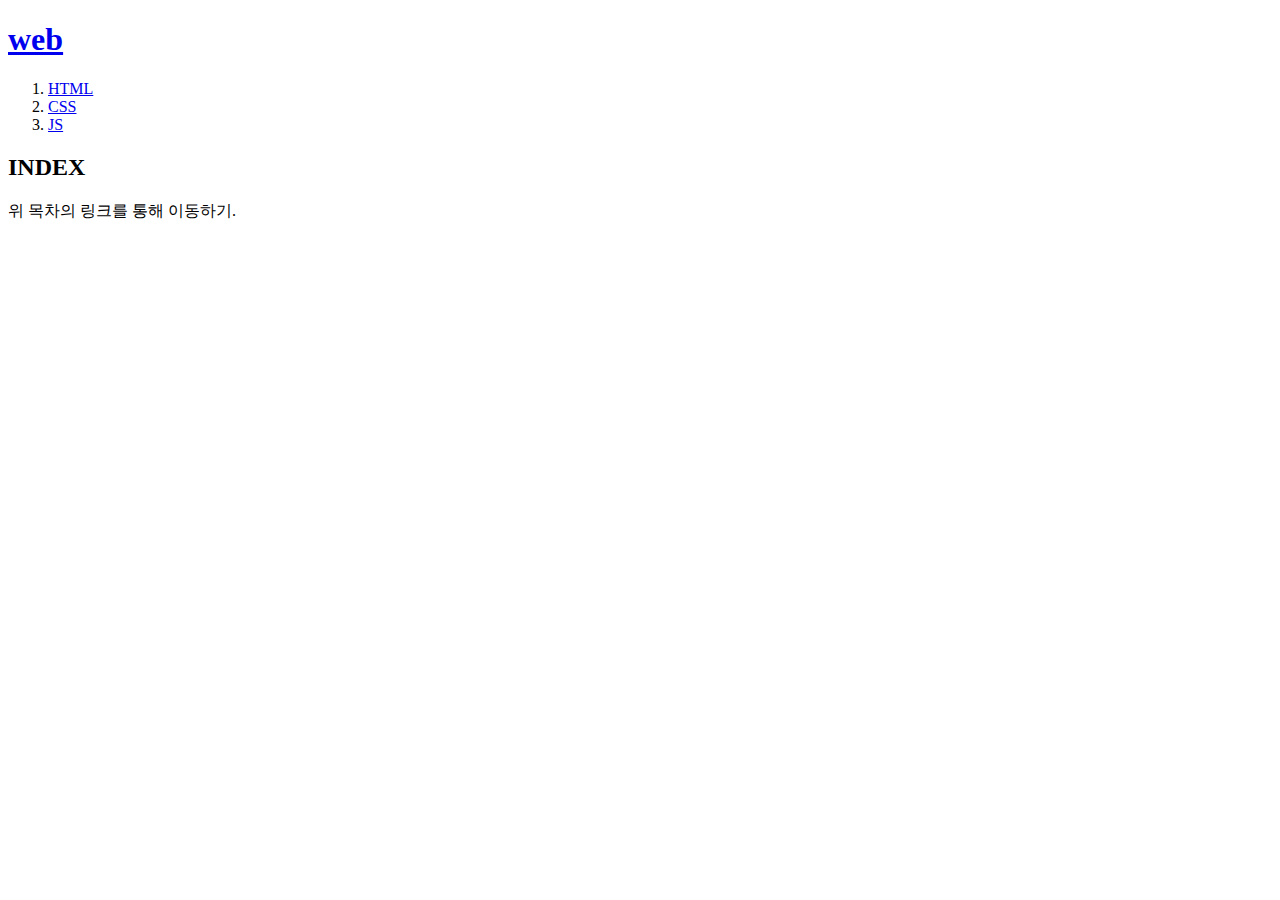
==== index.html @ 4f5b0d61 "8th" ====
<!DOCTYPE html>
<html>
<head> <!--본문에 드러나지 않는 페이지의 속성 -->
  <!-- Google Tag Manager -->
  <script>(function(w,d,s,l,i){w[l]=w[l]||[];w[l].push({'gtm.start':
  new Date().getTime(),event:'gtm.js'});var f=d.getElementsByTagName(s)[0],
  j=d.createElement(s),dl=l!='dataLayer'?'&l='+l:'';j.async=true;j.src=
  'https://www.googletagmanager.com/gtm.js?id='+i+dl;f.parentNode.insertBefore(j,f);
  })(window,document,'script','dataLayer','GTM-TX67X5B');</script>
  <!-- End Google Tag Manager -->
    <!-- Global site tag (gtag.js) - Google Analytics -->
  <script async src="https://www.googletagmanager.com/gtag/js?id=G-4FFW3H1JR9"></script>
  <script>
    window.dataLayer = window.dataLayer || [];
    function gtag(){dataLayer.push(arguments);}
    gtag('js', new Date());

    gtag('config', 'G-4FFW3H1JR9');
  </script>
  <title>WEB - index</title>
  <meta charset="utf-8"> <!-- 문서가 utf-8로 인코딩되었음을 알림 -->
  <link rel="stylesheet" href="/web/style.css">
</head>
<body> <!-- 페이지의 내용물 -->
  <!-- Google Tag Manager (noscript) -->
<noscript><iframe src="https://www.googletagmanager.com/ns.html?id=GTM-TX67X5B"
height="0" width="0" style="display:none;visibility:hidden"></iframe></noscript>
<!-- End Google Tag Manager (noscript) -->
  <h1><a href="index.html">web</a></h1>
  <div id="grid">
    <ol> <!--orderlist. 번호 매긴 목차-->
      <li><a href="html.html">HTML</a></li>
      <li><a href="css.html">CSS</a><br></li>
      <li><a href="JS.html">JS</a><br></li>
    </ol>
    <div id="article">
      <h2>INDEX</h2>
      위 목차의 링크를 통해 이동하기.<br>
      <iframe width="560" height="315" src="https://www.youtube.com/embed/xdFrw3g_j94" frameborder="0" allowfullscreen></iframe><br>
  </div>


</div>


  <div id="disqus_thread"></div>
  <script>
      /**
      *  RECOMMENDED CONFIGURATION VARIABLES: EDIT AND UNCOMMENT THE SECTION BELOW TO INSERT DYNAMIC VALUES FROM YOUR PLATFORM OR CMS.
      *  LEARN WHY DEFINING THESE VARIABLES IS IMPORTANT: https://disqus.com/admin/universalcode/#configuration-variables    */
      /*
      var disqus_config = function () {
      this.page.url = PAGE_URL;  // Replace PAGE_URL with your page's canonical URL variable
      this.page.identifier = PAGE_IDENTIFIER; // Replace PAGE_IDENTIFIER with your page's unique identifier variable
      };
      */
      (function() { // DON'T EDIT BELOW THIS LINE
      var d = document, s = d.createElement('script');
      s.src = 'https://webtestyeo.disqus.com/embed.js';
      s.setAttribute('data-timestamp', +new Date());
      (d.head || d.body).appendChild(s);
      })();
  </script>
  <noscript>Please enable JavaScript to view the <a href="https://disqus.com/?ref_noscript">comments powered by Disqus.</a></noscript>
  <script id="dsq-count-scr" src="//webtestyeo.disqus.com/count.js" async></script>
</body>
</html>
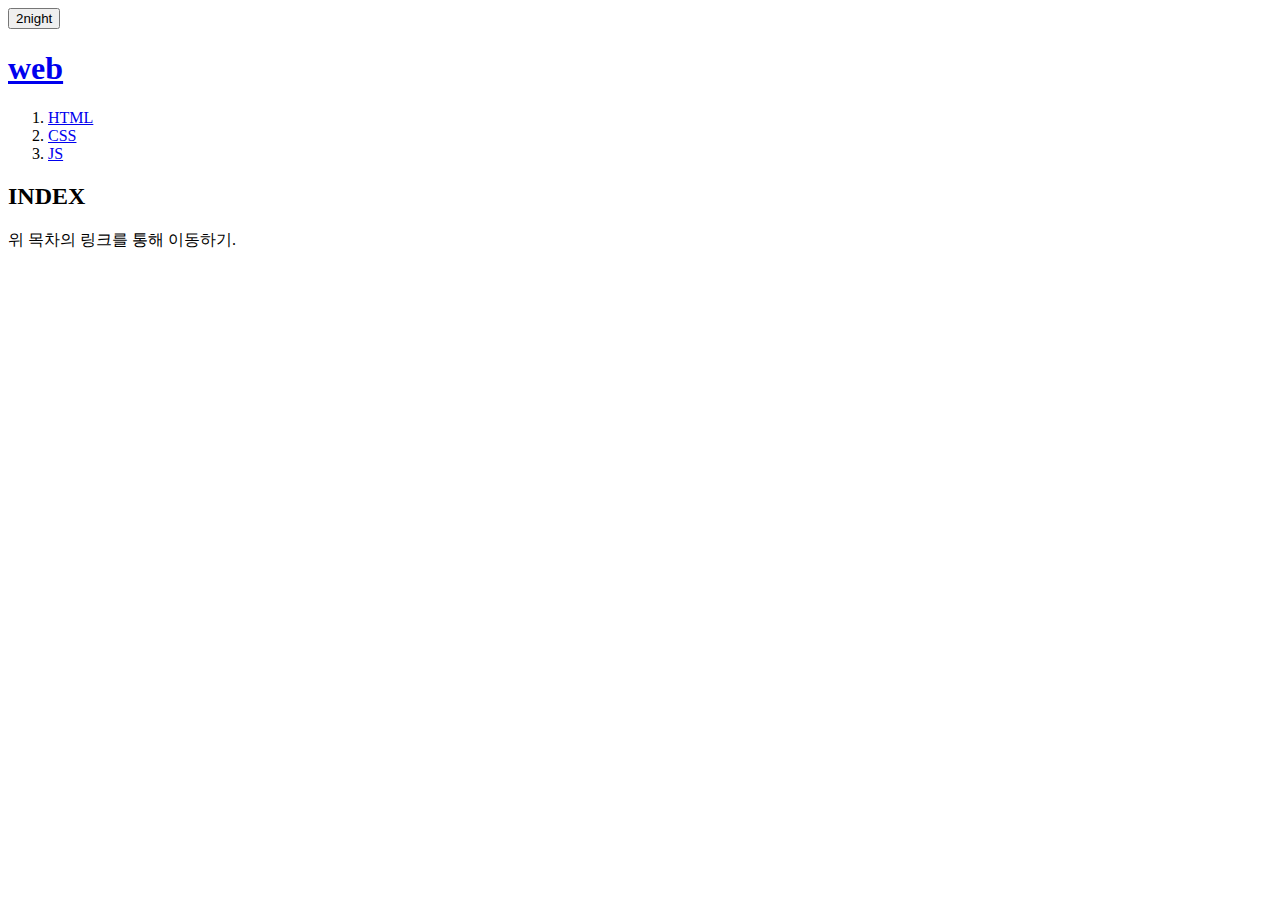
==== commit 1f1c846b: "9th" ====
--- a/index.html
+++ b/index.html
@@ -26,6 +26,19 @@
 <noscript><iframe src="https://www.googletagmanager.com/ns.html?id=GTM-TX67X5B"
 height="0" width="0" style="display:none;visibility:hidden"></iframe></noscript>
 <!-- End Google Tag Manager (noscript) -->
+<input type="button" value="2night" onclick="
+if(document.querySelector('body').dataset.mode === 'day'){
+  document.querySelector('body').style.backgroundColor='black';
+  document.querySelector('body').style.color='white';
+  document.querySelector('body').dataset.mode = 'night';
+  this.value = '2day';
+} else {
+  document.querySelector('body').style.backgroundColor='white';
+  document.querySelector('body').style.color='black';
+  document.querySelector('body').dataset.mode = 'day';
+  this.value = '2night'
+}
+">
   <h1><a href="index.html">web</a></h1>
   <div id="grid">
     <ol> <!--orderlist. 번호 매긴 목차-->
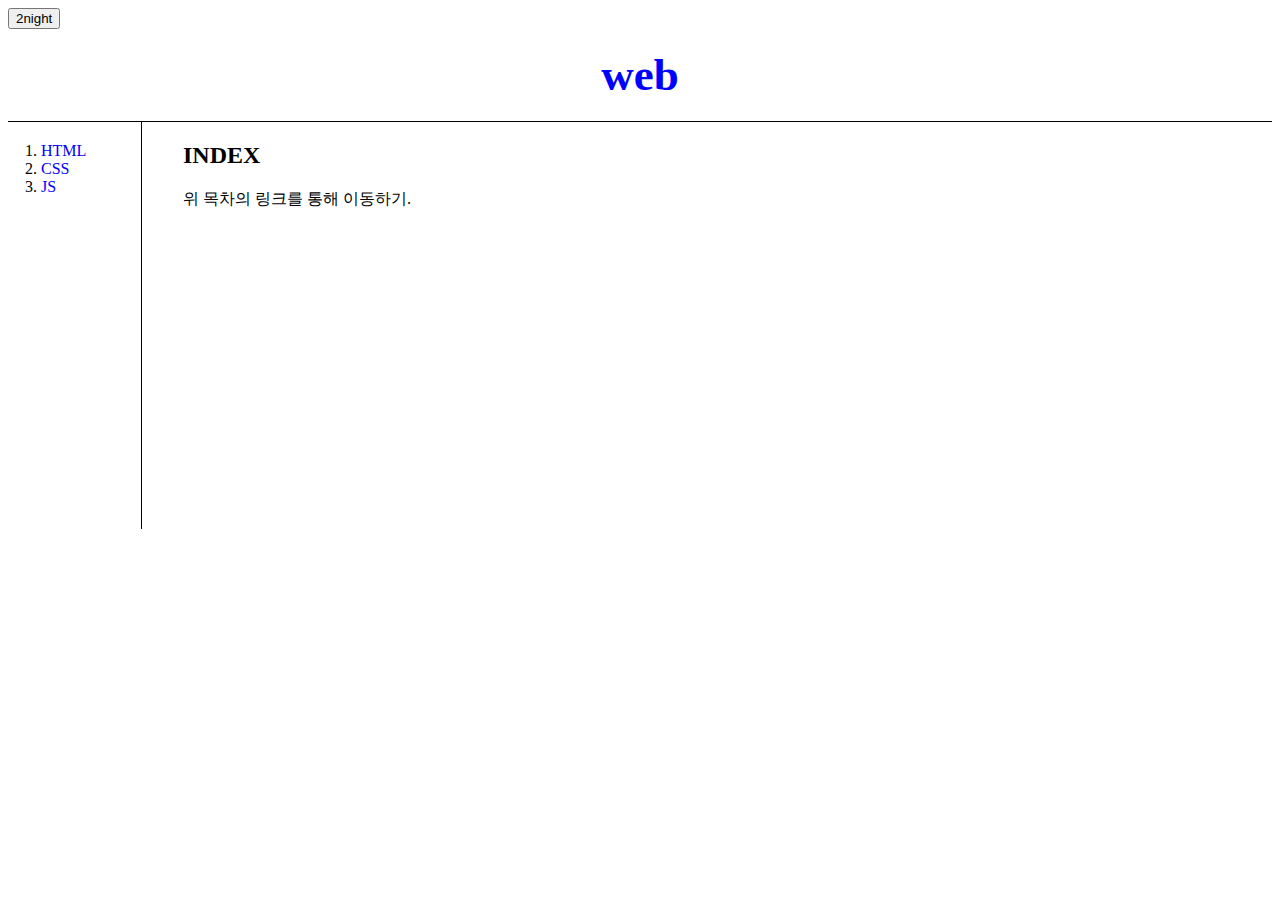
==== commit 921a1fda: "css path test" ====
--- a/index.html
+++ b/index.html
@@ -2,46 +2,24 @@
 <html>
 <head> <!--본문에 드러나지 않는 페이지의 속성 -->
   <!-- Google Tag Manager -->
-  <script>(function(w,d,s,l,i){w[l]=w[l]||[];w[l].push({'gtm.start':
-  new Date().getTime(),event:'gtm.js'});var f=d.getElementsByTagName(s)[0],
-  j=d.createElement(s),dl=l!='dataLayer'?'&l='+l:'';j.async=true;j.src=
-  'https://www.googletagmanager.com/gtm.js?id='+i+dl;f.parentNode.insertBefore(j,f);
-  })(window,document,'script','dataLayer','GTM-TX67X5B');</script>
+  <script src='GTM.js'></script>
   <!-- End Google Tag Manager -->
-    <!-- Global site tag (gtag.js) - Google Analytics -->
+  <!-- Global site tag (gtag.js) - Google Analytics -->
   <script async src="https://www.googletagmanager.com/gtag/js?id=G-4FFW3H1JR9"></script>
-  <script>
-    window.dataLayer = window.dataLayer || [];
-    function gtag(){dataLayer.push(arguments);}
-    gtag('js', new Date());
-
-    gtag('config', 'G-4FFW3H1JR9');
-  </script>
+  <script src='GA.js'></script>
   <title>WEB - index</title>
   <meta charset="utf-8"> <!-- 문서가 utf-8로 인코딩되었음을 알림 -->
-  <link rel="stylesheet" href="/web/style.css">
+  <link rel="stylesheet" href="/style.css">
 </head>
 <body> <!-- 페이지의 내용물 -->
   <!-- Google Tag Manager (noscript) -->
 <noscript><iframe src="https://www.googletagmanager.com/ns.html?id=GTM-TX67X5B"
 height="0" width="0" style="display:none;visibility:hidden"></iframe></noscript>
 <!-- End Google Tag Manager (noscript) -->
-<input type="button" value="2night" onclick="
-if(document.querySelector('body').dataset.mode === 'day'){
-  document.querySelector('body').style.backgroundColor='black';
-  document.querySelector('body').style.color='white';
-  document.querySelector('body').dataset.mode = 'night';
-  this.value = '2day';
-} else {
-  document.querySelector('body').style.backgroundColor='white';
-  document.querySelector('body').style.color='black';
-  document.querySelector('body').dataset.mode = 'day';
-  this.value = '2night'
-}
-">
-  <h1><a href="index.html">web</a></h1>
+  <input id="daynight" type="button" value="2night" onclick="changeDN(this)">
+  <h1 id="top"><a href="index.html">web</a></h1>
   <div id="grid">
-    <ol> <!--orderlist. 번호 매긴 목차-->
+    <ol id="list"> <!--orderlist. 번호 매긴 목차-->
       <li><a href="html.html">HTML</a></li>
       <li><a href="css.html">CSS</a><br></li>
       <li><a href="JS.html">JS</a><br></li>
@@ -54,8 +32,6 @@
 
 
 </div>
-
-
   <div id="disqus_thread"></div>
   <script>
       /**
@@ -76,5 +52,6 @@
   </script>
   <noscript>Please enable JavaScript to view the <a href="https://disqus.com/?ref_noscript">comments powered by Disqus.</a></noscript>
   <script id="dsq-count-scr" src="//webtestyeo.disqus.com/count.js" async></script>
+  <script src='daynight.js'></script>
 </body>
 </html>
--- a/style.css
+++ b/style.css
@@ -0,0 +1,43 @@
+a {
+  text-decoration: none;
+  color: blue;
+}
+a:hover {
+  text-decoration-line:underline;;
+}
+h1 {
+  font-size:45px;
+  text-align: center;
+  border-bottom:1px solid black;
+  margin:0;
+  padding:20px;
+}
+ol {
+  border-right:1px solid black;
+  margin:0;
+  padding-top: 20px;
+  width: 100px
+}
+#grid {
+  display: grid;
+  grid-template-columns: 150px 1fr;
+}
+#grid ol{
+  padding-left:33px;
+}
+#grid #article{
+ padding-left:25px;
+}
+@media(max-width:600px) {
+  ol {
+    border-right:none;
+    margin-left: auto;
+    margin-right: auto;
+    padding-top: 20px;
+
+  }
+  #grid {
+    display: block;
+    grid-template-columns: none;
+  }
+}
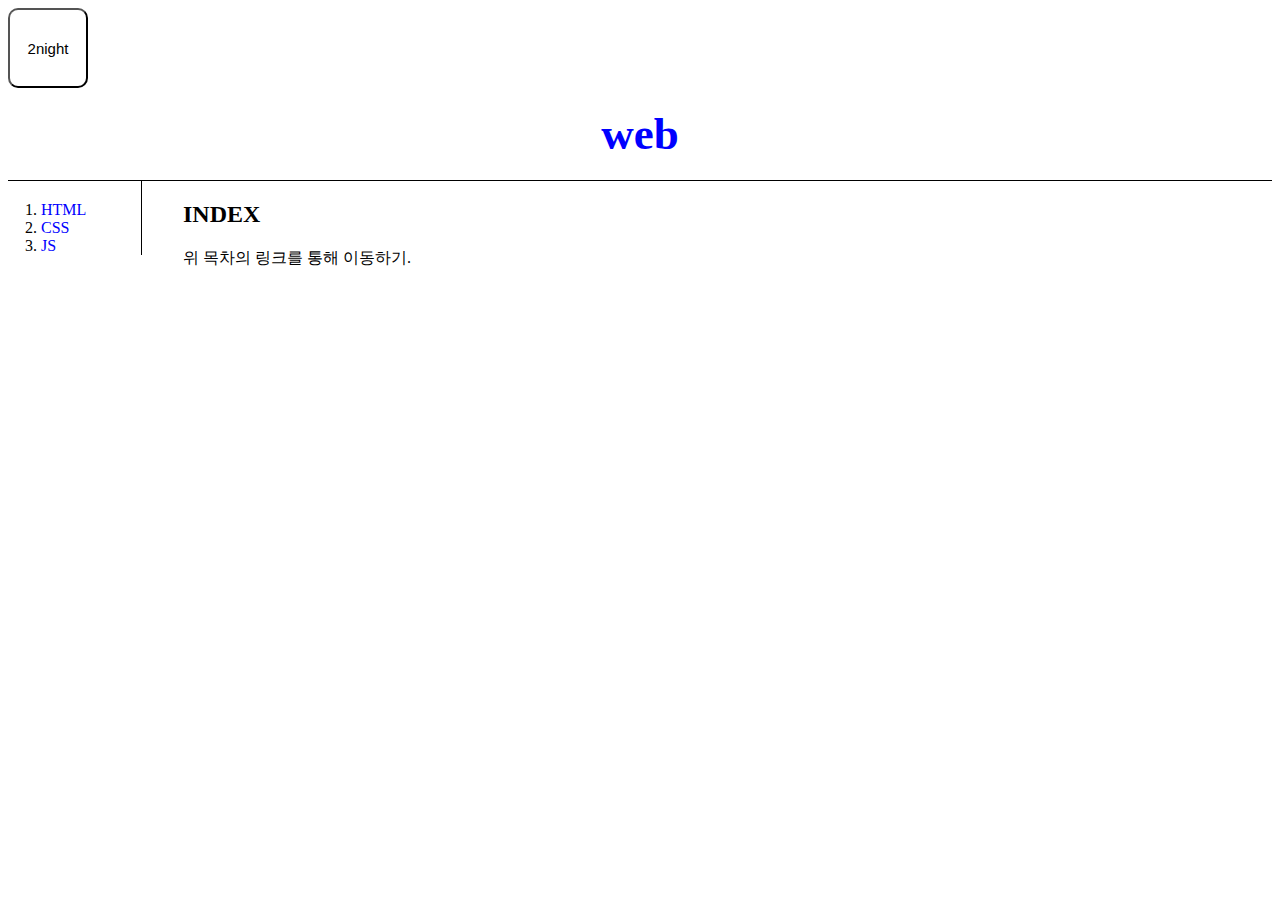
==== commit a7c16b5f: "일부 시멘틱 태그 추가" ====
--- a/index.html
+++ b/index.html
@@ -9,7 +9,7 @@
   <script src='GA.js'></script>
   <title>WEB - index</title>
   <meta charset="utf-8"> <!-- 문서가 utf-8로 인코딩되었음을 알림 -->
-  <link rel="stylesheet" href="/style.css">
+  <link rel="stylesheet" href="style.css">
 </head>
 <body> <!-- 페이지의 내용물 -->
   <!-- Google Tag Manager (noscript) -->
@@ -19,11 +19,13 @@
   <input id="daynight" type="button" value="2night" onclick="changeDN(this)">
   <h1 id="top"><a href="index.html">web</a></h1>
   <div id="grid">
-    <ol id="list"> <!--orderlist. 번호 매긴 목차-->
-      <li><a href="html.html">HTML</a></li>
-      <li><a href="css.html">CSS</a><br></li>
-      <li><a href="JS.html">JS</a><br></li>
-    </ol>
+    <nav>
+      <ol id="list"> <!--orderlist. 번호 매긴 목차-->
+        <li><a href="html.html">HTML</a></li>
+        <li><a href="css.html">CSS</a><br></li>
+        <li><a href="JS.html">JS</a><br></li>
+      </ol>
+    </nav>
     <div id="article">
       <h2>INDEX</h2>
       위 목차의 링크를 통해 이동하기.<br>
@@ -52,6 +54,6 @@
   </script>
   <noscript>Please enable JavaScript to view the <a href="https://disqus.com/?ref_noscript">comments powered by Disqus.</a></noscript>
   <script id="dsq-count-scr" src="//webtestyeo.disqus.com/count.js" async></script>
-  <script src='daynight.js'></script>
+  <script src='dayNight.js'></script>
 </body>
 </html>
--- a/style.css
+++ b/style.css
@@ -28,6 +28,15 @@
 #grid #article{
  padding-left:25px;
 }
+#daynight {
+  font-size: 15px;
+  width: 80px;
+  height: 80px;
+  border-color: black;
+  border-radius: 10px;
+  background-color: white;
+  color: black;
+}
 @media(max-width:600px) {
   ol {
     border-right:none;
